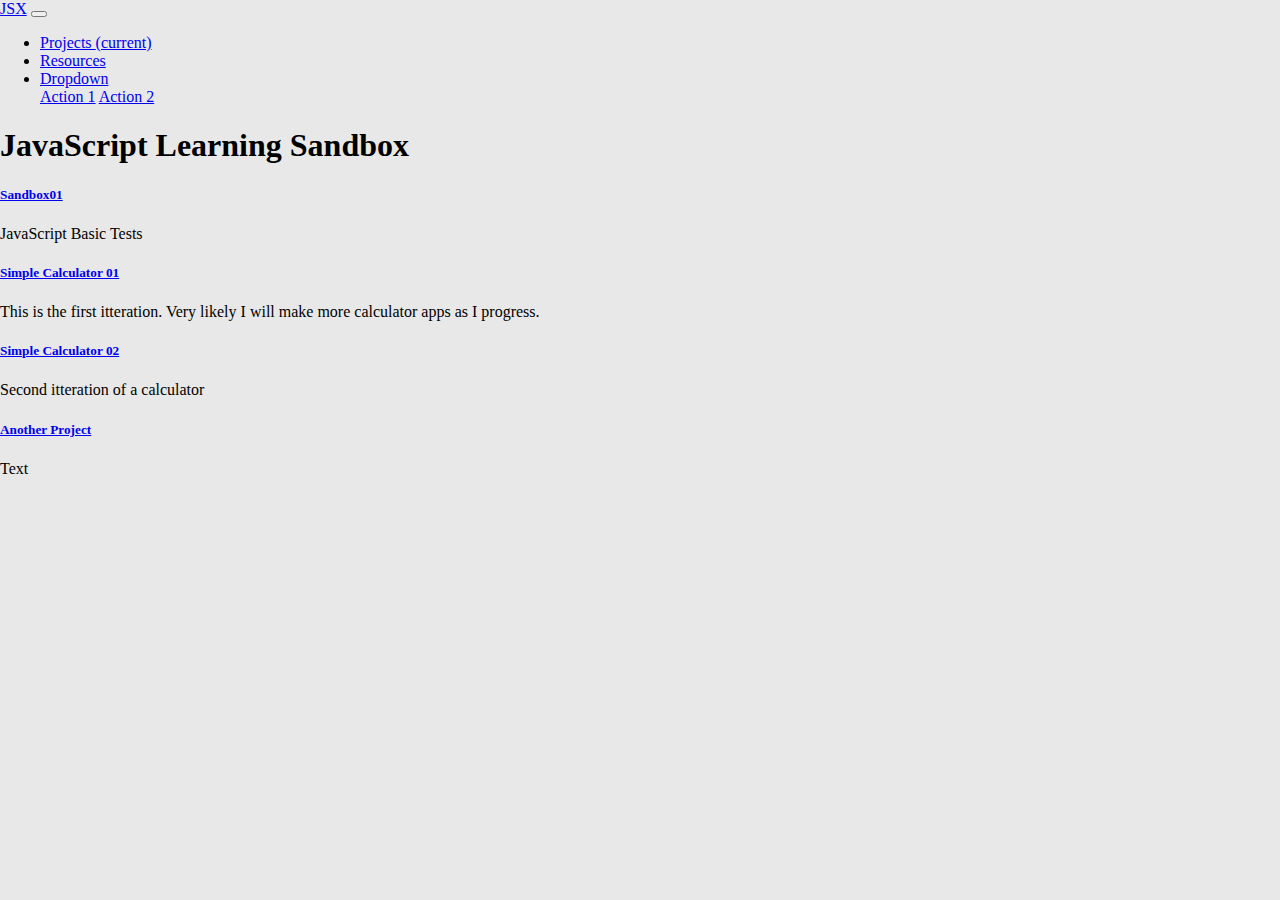
==== index.html @ 31565c35 "Sandbox Site" ====
<!DOCTYPE html>
<html lang="en">
    <head>
        <title>My JavaScript Sandbox</title>
        <!-- Required meta tags -->
        <meta charset="utf-8" />
        <meta
            name="viewport"
            content="width=device-width, initial-scale=1, shrink-to-fit=no"
        />

        <!-- Bootstrap CSS v5.2.1 -->
        <link
            href="https://cdn.jsdelivr.net/npm/bootstrap@5.3.2/dist/css/bootstrap.min.css"
            rel="stylesheet"
            integrity="sha384-T3c6CoIi6uLrA9TneNEoa7RxnatzjcDSCmG1MXxSR1GAsXEV/Dwwykc2MPK8M2HN"
            crossorigin="anonymous"
        />

        <!-- My Stylesheet -->
        <link rel="stylesheet" href="styles.css">
        
        <!-- Load Navbar -->
        <script>
            function loadMenu() {
                fetch('menu.html')
                .then(response => response.text())
                .then(data => {
                    document.getElementById('menu').innerHTML = data;
                });
            }
            window.onload = loadMenu();
        </script>
    </head>

    <body>
        <header>
            <!-- place navbar here -->
            <div id="menu"></div>
        </header>
        <main>
            <section class="py-5 text-center container">
                <h1>JavaScript Learning Sandbox</h1>
            </section>
            <div class="container">
                <div class="row row-cols-1 row-cols-sm-2 row-cols-md-3 g-3">
                    <div class="col">
                      <div class="card shadow-sm">
                        <div class="card-body">
                            <h5>
                                <a href="sandbox01.html">Sandbox01</a>
                            </h5>
                          <p class="card-text">JavaScript Basic Tests</p>
                        </div>
                      </div>
                    </div>
                    <div class="col">
                        <div class="card shadow-sm">
                          <div class="card-body">
                              <h5>
                                  <a href="simple_calculator_01.html">Simple Calculator 01</a>
                              </h5>
                            <p class="card-text">This is the first itteration. Very likely I will make more calculator apps as I progress.</p>
                          </div>
                        </div>
                    </div>
                    <div class="col">
                        <div class="card shadow-sm">
                          <div class="card-body">
                            <h5><a href="simple_calculator_02.html">Simple Calculator 02</a></h5>
                            <p class="card-text">Second itteration of a calculator</p>
                          </div>
                        </div>
                    </div>
            
                    <div class="col">
                        <div class="card shadow-sm">
                          <div class="card-body">
                            <h5><a href="#">Another Project</a></h5>
                            <p class="card-text">Text</p>
                          </div>
                        </div>
                    </div>

                  </div>
            </div>
        </main>
        <footer>
            <!-- place footer here -->
        </footer>
        <!-- Bootstrap JavaScript Libraries -->
        <script
            src="https://cdn.jsdelivr.net/npm/@popperjs/core@2.11.8/dist/umd/popper.min.js"
            integrity="sha384-I7E8VVD/ismYTF4hNIPjVp/Zjvgyol6VFvRkX/vR+Vc4jQkC+hVqc2pM8ODewa9r"
            crossorigin="anonymous"
        ></script>

        <script
            src="https://cdn.jsdelivr.net/npm/bootstrap@5.3.2/dist/js/bootstrap.min.js"
            integrity="sha384-BBtl+eGJRgqQAUMxJ7pMwbEyER4l1g+O15P+16Ep7Q9Q+zqX6gSbd85u4mG4QzX+"
            crossorigin="anonymous"
        ></script>
        
        <script src="#"></script>
    </body>
</html>
---- styles.css ----
body {
    margin: 0;
    height: 100vh;
    background-color: rgb(232, 232, 232);
}
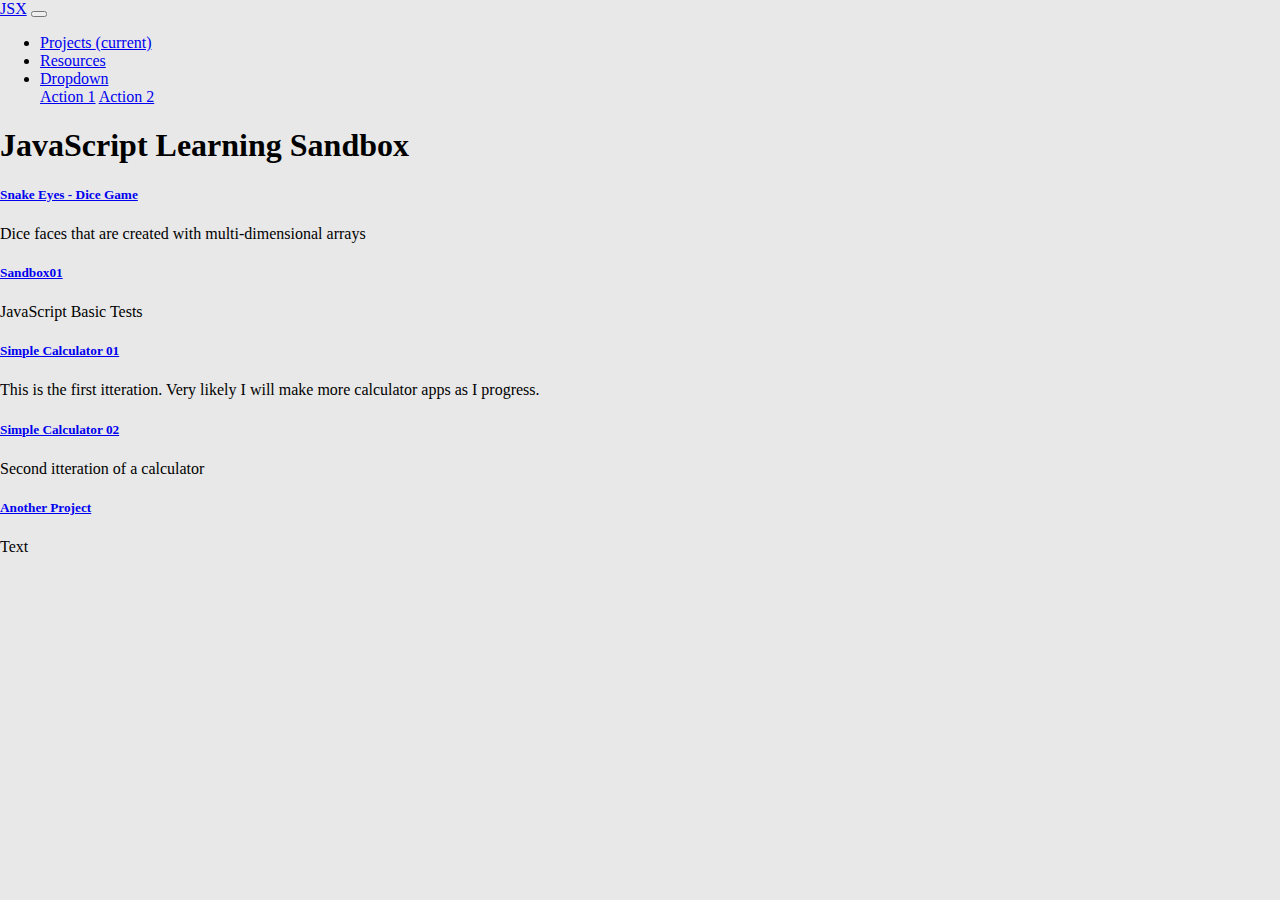
==== commit 51cce03b: "Moved Game to separate file" ====
--- a/index.html
+++ b/index.html
@@ -44,6 +44,15 @@
             </section>
             <div class="container">
                 <div class="row row-cols-1 row-cols-sm-2 row-cols-md-3 g-3">
+
+                    <div class="col">
+                        <div class="card shadow-sm">
+                          <div class="card-body">
+                            <h5><a href="snake_eyes.html">Snake Eyes - Dice Game</a></h5>
+                            <p class="card-text">Dice faces that are created with multi-dimensional arrays</p>
+                          </div>
+                        </div>
+                    </div>
                     <div class="col">
                       <div class="card shadow-sm">
                         <div class="card-body">
@@ -72,7 +81,6 @@
                           </div>
                         </div>
                     </div>
-            
                     <div class="col">
                         <div class="card shadow-sm">
                           <div class="card-body">
@@ -82,7 +90,7 @@
                         </div>
                     </div>
 
-                  </div>
+                </div>
             </div>
         </main>
         <footer>
